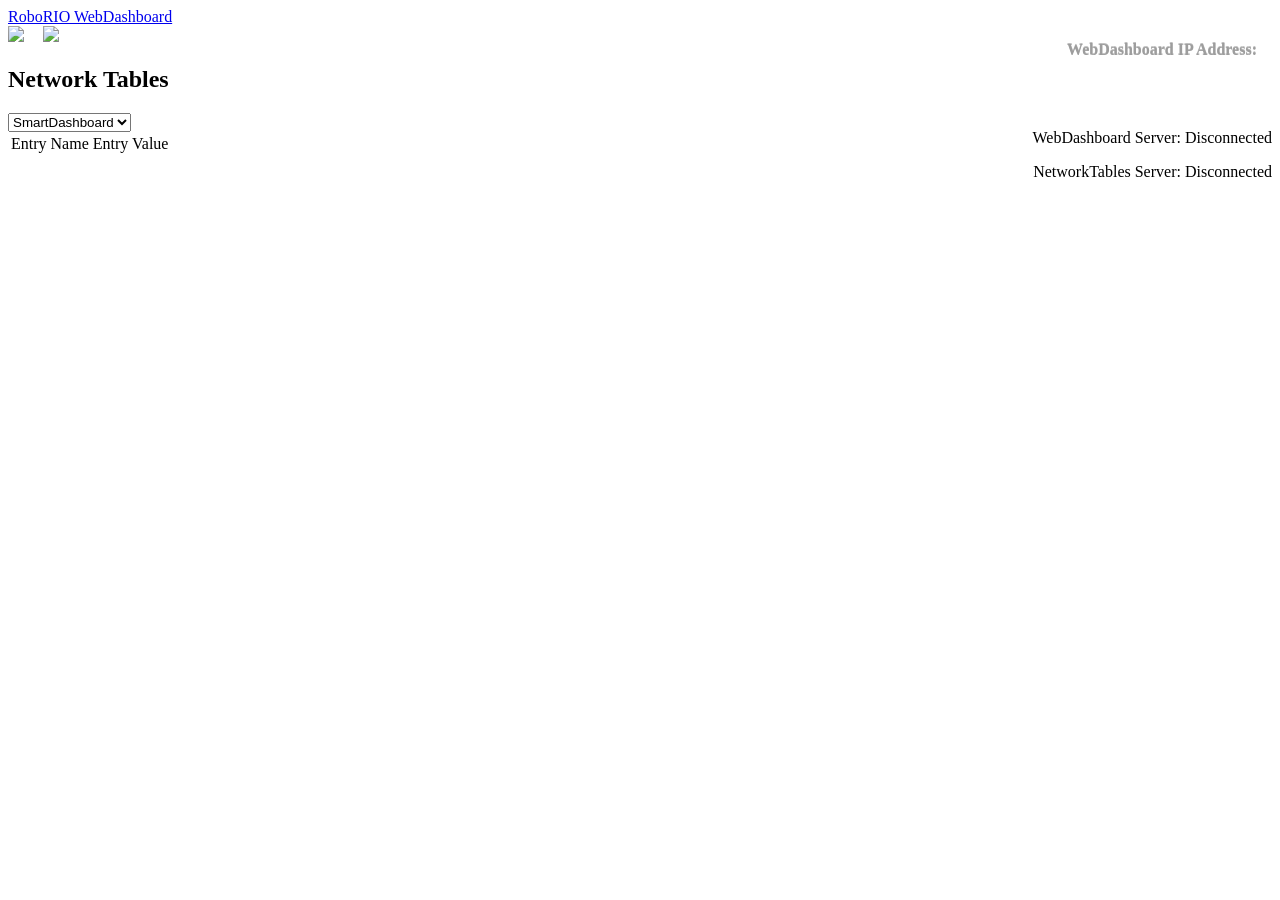
==== Dashboard/resources/index.html @ c06c7494 "dashboard added" ====
<!DOCTYPE html>
<html lang="en">
  <head>
    <meta charset="utf-8">
    <meta http-equiv="X-UA-Compatible" content="IE=edge">
    <meta name="viewport" content="width=device-width, initial-scale=1">
    <meta name="description" content="">
    <meta name="author" content="">
    <link rel="shortcut icon" href="/favicon.ico"/>

    <title>RoboRIO WebDashboard</title>

    <!-- Bootstrap core CSS -->
    <link rel="stylesheet" href="/bootstrap/css/bootstrap.min.css">
    <link rel="stylesheet" href="/bootstrap/css/bootstrap-theme.min.css">

    <link rel="stylesheet" href="/bootstrap/bootstrap-select/bootstrap-select.min.css">


    <!-- Custom styles for this template -->
    <link href="/dashboard.css" rel="stylesheet">
  </head>

  <body>

    <nav class="navbar navbar-inverse navbar-fixed-top" role="navigation">
      <div class="container-fluid">
        <div class="navbar-header">
          <a class="navbar-brand" href="#">RoboRIO WebDashboard</a>
        </div>
          <img src="/powered_by_robotpy.png" width="150">
          <img src="/FIRSTvert_Reversed.gif" width="50" style="margin-left: 15px; margin-right: 15px;">
          <h4 style="float: right; color: #9d9d9d; text-shadow: 0 -1px 0 rgba(0,0,0,.25); margin: 15px;">WebDashboard IP Address: <span id="server_ip"></span></h4>
      </div>
    </nav>

    <div class="container-fluid" style="margin-top: 20px;">
      <div class="row">
        <div id="networktables-container" class="col-lg-6 col-md-6 col-sm-6">
            <div id="networktables" class="panel panel-success">
                <div class="panel-heading">
                    <h2>Network Tables</h2>
                    <div style="text-align: right; display: inline-block; float: right; margin-left: auto;">
                      <p>WebDashboard Server: <span id="networktables-wd-status" class="label label-danger">Disconnected</span></p>
                      <p>NetworkTables Server: <span id="networktables-nt-status" class="label label-danger">Disconnected</span></p>
                    </div>
                    <div style="margin-top: 20px;">
                        <select id="networktables-select" class="selectpicker" data-style="btn-primary" onchange="networktables_set_table()">
                          <option value="/SmartDashboard/" selected="selected">SmartDashboard</option>
                          <option value="/LiveWindow/">LiveWindow</option>
                          <option value="/">All</option>
                        </select>
                    </div>
                </div>
                <div class="panel-body">
                    <div id="networktables-block">
                    <table id="networktables-table" class="table table-striped">
                        <thead>
                          <tr>
                              <td>Entry Name</td>
                              <td>Entry Value</td>
                          </tr>
                        </thead>
                        <tbody>

                        </tbody>
                    </table>
                    </div>
                </div>
            </div>
        </div>
    </div>

    <!-- Bootstrap core JavaScript
    ================================================== -->
    <!-- Placed at the end of the document so the pages load faster -->
    <script src="/jquery.min.js"></script>
    <script src="/bootstrap/js/bootstrap.min.js"></script>
    <script src="/bootstrap/bootstrap-select/bootstrap-select.min.js"></script>
    <script src="/utilities.js"></script>
    <script src="/networktables.js"></script>
  </body>
</html>
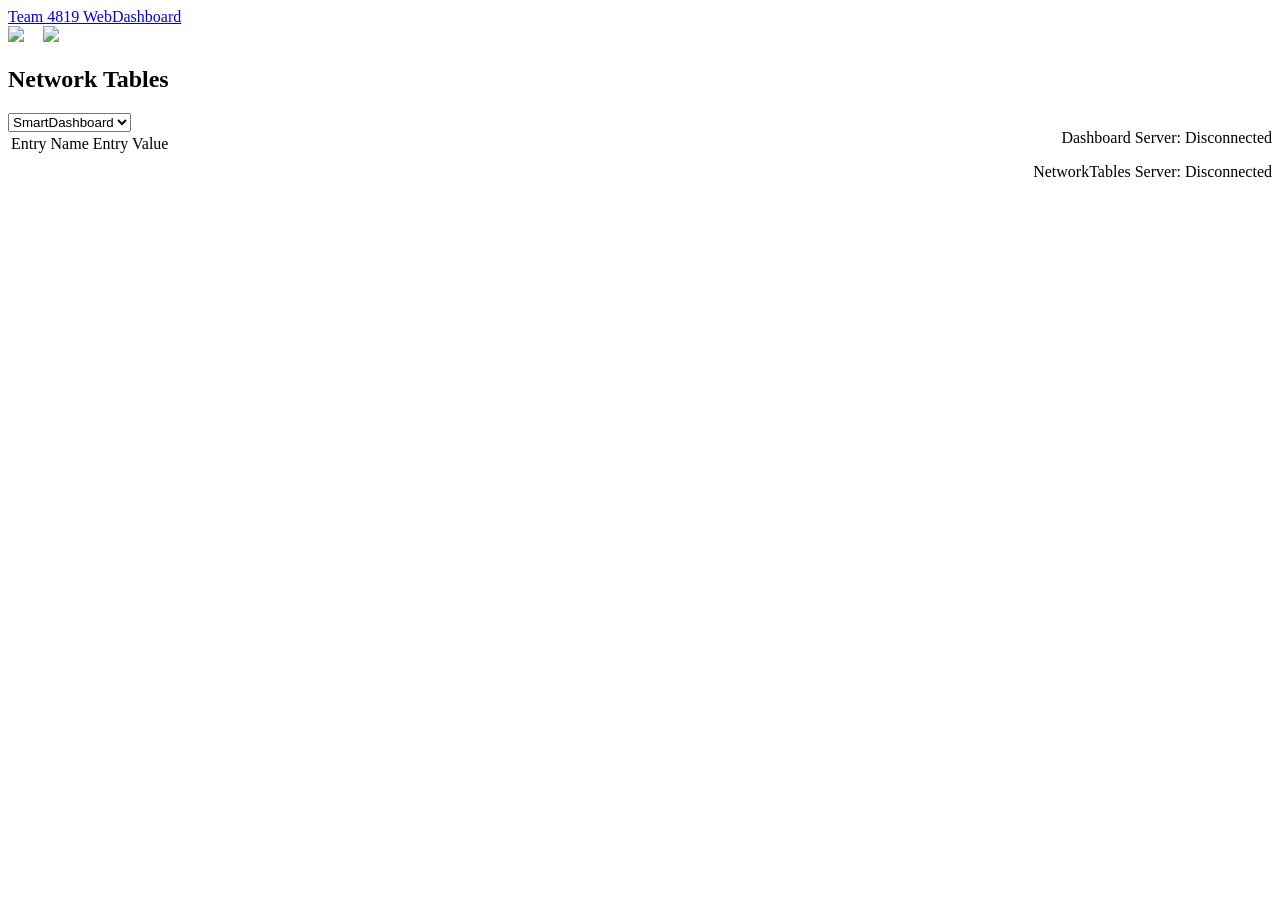
==== commit c73f454b: "dashboard added" ====
--- a/Dashboard/resources/index.html
+++ b/Dashboard/resources/index.html
@@ -8,7 +8,7 @@
     <meta name="author" content="">
     <link rel="shortcut icon" href="/favicon.ico"/>
 
-    <title>RoboRIO WebDashboard</title>
+    <title>Team 4819 Dashboard</title>
 
     <!-- Bootstrap core CSS -->
     <link rel="stylesheet" href="/bootstrap/css/bootstrap.min.css">
@@ -26,11 +26,10 @@
     <nav class="navbar navbar-inverse navbar-fixed-top" role="navigation">
       <div class="container-fluid">
         <div class="navbar-header">
-          <a class="navbar-brand" href="#">RoboRIO WebDashboard</a>
+          <a class="navbar-brand" href="#">Team 4819 WebDashboard</a>
         </div>
-          <img src="/powered_by_robotpy.png" width="150">
-          <img src="/FIRSTvert_Reversed.gif" width="50" style="margin-left: 15px; margin-right: 15px;">
-          <h4 style="float: right; color: #9d9d9d; text-shadow: 0 -1px 0 rgba(0,0,0,.25); margin: 15px;">WebDashboard IP Address: <span id="server_ip"></span></h4>
+          <img src="/images/powered_by_robotpy.png" width="150">
+          <img src="/images/FIRSTvert_Reversed.gif" width="50" style="margin-left: 15px; margin-right: 15px;">
       </div>
     </nav>
 
@@ -41,13 +40,12 @@
                 <div class="panel-heading">
                     <h2>Network Tables</h2>
                     <div style="text-align: right; display: inline-block; float: right; margin-left: auto;">
-                      <p>WebDashboard Server: <span id="networktables-wd-status" class="label label-danger">Disconnected</span></p>
+                      <p>Dashboard Server: <span id="networktables-wd-status" class="label label-danger">Disconnected</span></p>
                       <p>NetworkTables Server: <span id="networktables-nt-status" class="label label-danger">Disconnected</span></p>
                     </div>
                     <div style="margin-top: 20px;">
                         <select id="networktables-select" class="selectpicker" data-style="btn-primary" onchange="networktables_set_table()">
                           <option value="/SmartDashboard/" selected="selected">SmartDashboard</option>
-                          <option value="/LiveWindow/">LiveWindow</option>
                           <option value="/">All</option>
                         </select>
                     </div>
@@ -74,10 +72,11 @@
     <!-- Bootstrap core JavaScript
     ================================================== -->
     <!-- Placed at the end of the document so the pages load faster -->
-    <script src="/jquery.min.js"></script>
+    <script src="/js/jquery.min.js"></script>
     <script src="/bootstrap/js/bootstrap.min.js"></script>
     <script src="/bootstrap/bootstrap-select/bootstrap-select.min.js"></script>
     <script src="/utilities.js"></script>
     <script src="/networktables.js"></script>
+    <script src="/netinfo.js"></script>
   </body>
 </html>
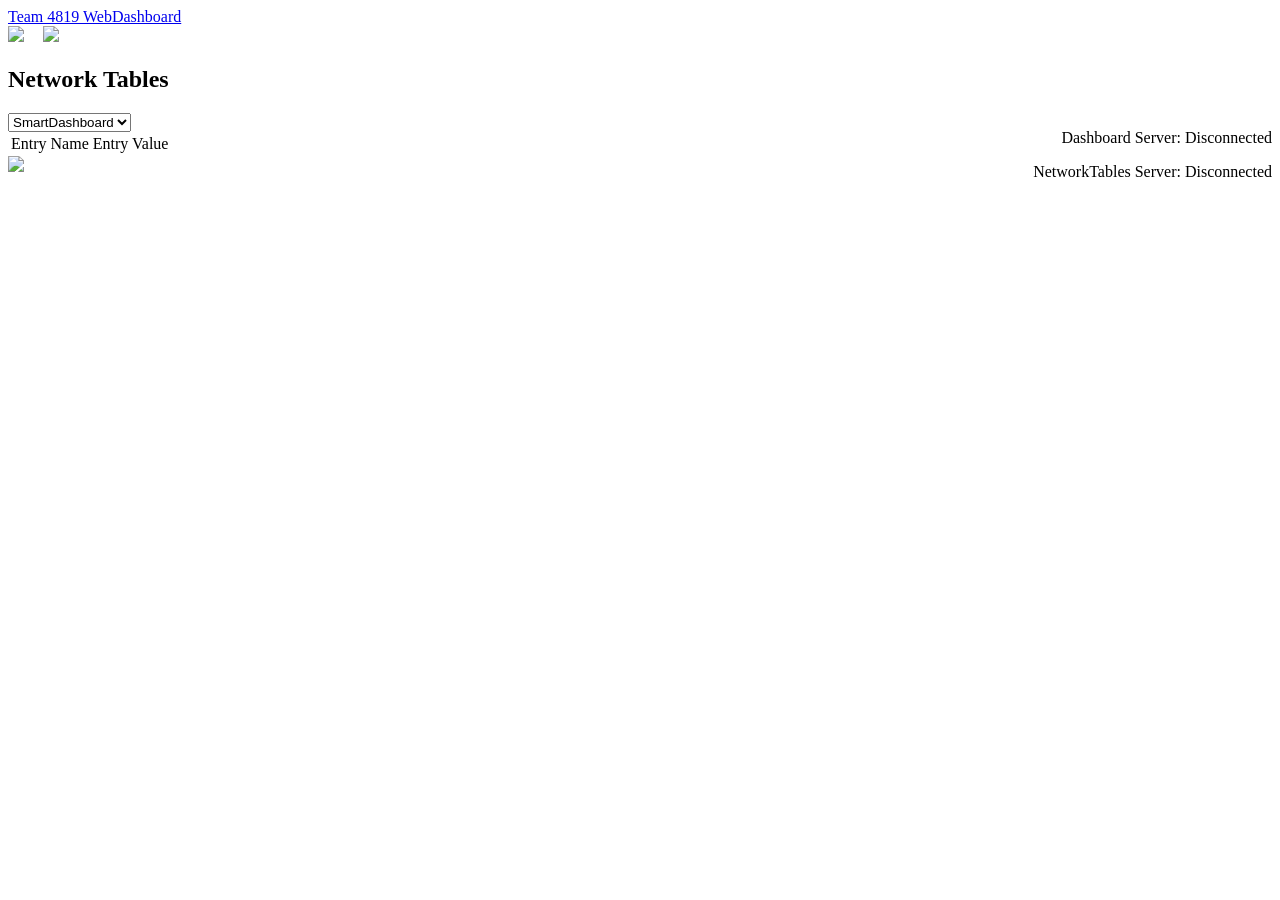
==== commit c4a30de1: "dashboard added livestream added ohh jeah finaly ;) :0" ====
--- a/Dashboard/resources/index.html
+++ b/Dashboard/resources/index.html
@@ -1,6 +1,13 @@
 <!DOCTYPE html>
 <html lang="en">
   <head>
+
+    <meta http-equiv="Expires" content="Tue, 12 May 1962 1:00:00 GMT">
+    <meta http-equiv="Pragma" content="no-cache">
+    <meta http-equiv="Cache-Control" content="no-cache">
+    <meta http-equiv="Content-type" CONTENT="text/html; charset=iso-8859-1">
+    <meta http-equiv="Content-language" CONTENT="en">
+
     <meta charset="utf-8">
     <meta http-equiv="X-UA-Compatible" content="IE=edge">
     <meta name="viewport" content="width=device-width, initial-scale=1">
@@ -9,7 +16,6 @@
     <link rel="shortcut icon" href="/favicon.ico"/>
 
     <title>Team 4819 Dashboard</title>
-
     <!-- Bootstrap core CSS -->
     <link rel="stylesheet" href="/bootstrap/css/bootstrap.min.css">
     <link rel="stylesheet" href="/bootstrap/css/bootstrap-theme.min.css">
@@ -68,7 +74,6 @@
             </div>
         </div>
     </div>
-
     <!-- Bootstrap core JavaScript
     ================================================== -->
     <!-- Placed at the end of the document so the pages load faster -->
@@ -78,5 +83,10 @@
     <script src="/utilities.js"></script>
     <script src="/networktables.js"></script>
     <script src="/netinfo.js"></script>
+    <div class="camera-body">
+        <div class="row">
+        <img id="stream" SRC="http://10.48.19.11/mjpg/video.mjpg?width='320'&height='240'"/>
+        </div>
+        </div>
   </body>
 </html>
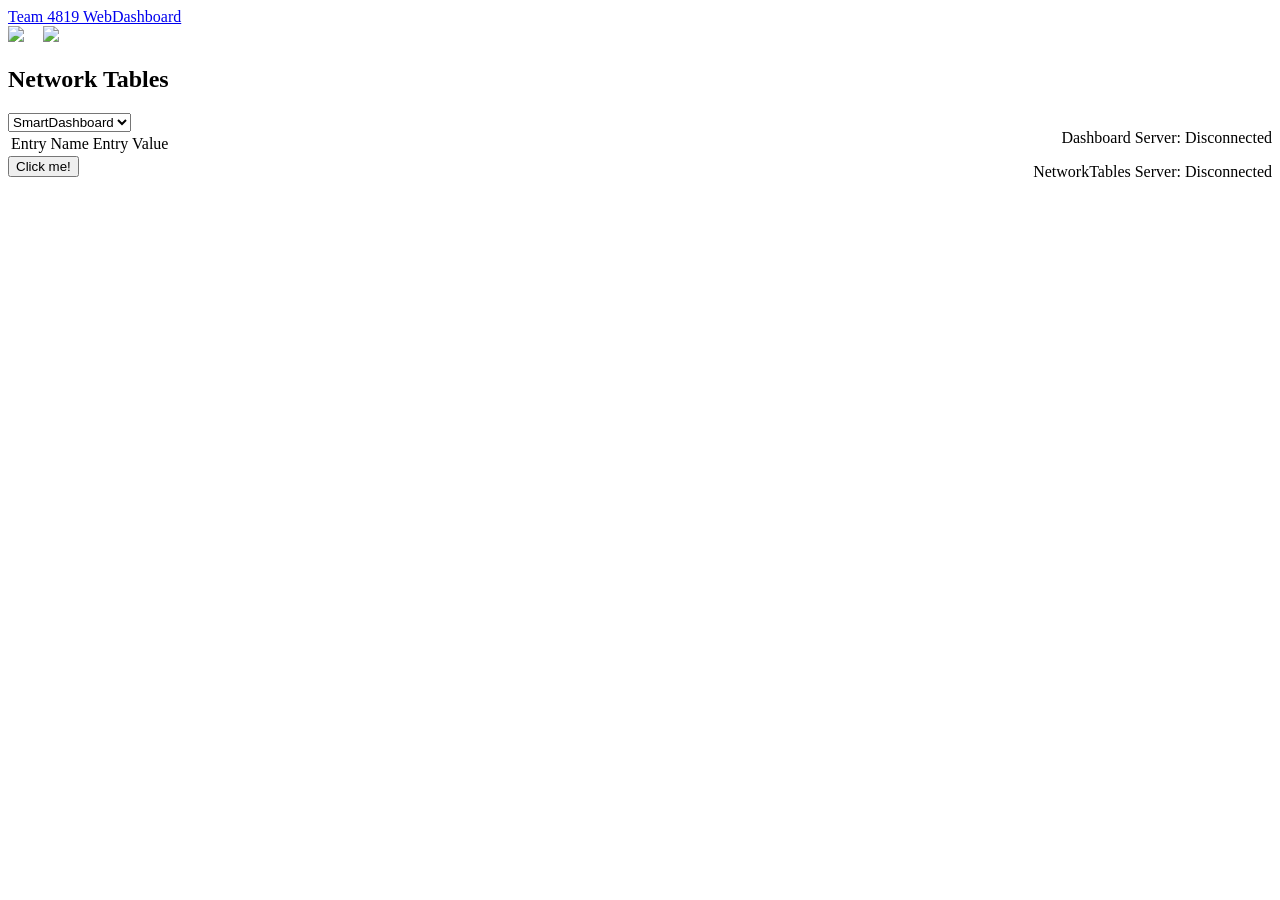
==== commit 0eeecb50: "Added websocket stream." ====
--- a/Dashboard/resources/index.html
+++ b/Dashboard/resources/index.html
@@ -84,9 +84,17 @@
     <script src="/networktables.js"></script>
     <script src="/netinfo.js"></script>
     <div class="camera-body">
-        <div class="row">
-        <img id="stream" SRC="http://10.48.19.11/mjpg/video.mjpg?width='320'&height='240'"/>
-        </div>
+        <head>
+        <title>Test</title>
+        <meta name="viewport" content="width=device-width, initial-scale=1, maximum-scale=1, user-scalable=no">
+        <script src="/js/jquery-2.1.0.min.js"></script>
+        <script src="/js/socket.io.js"></script>
+        <script src="/js/client.js"></script>
+        </head>
+        <body>
+         <button id="hello" type="button">
+         Click me!
+        </button>
         </div>
   </body>
 </html>
